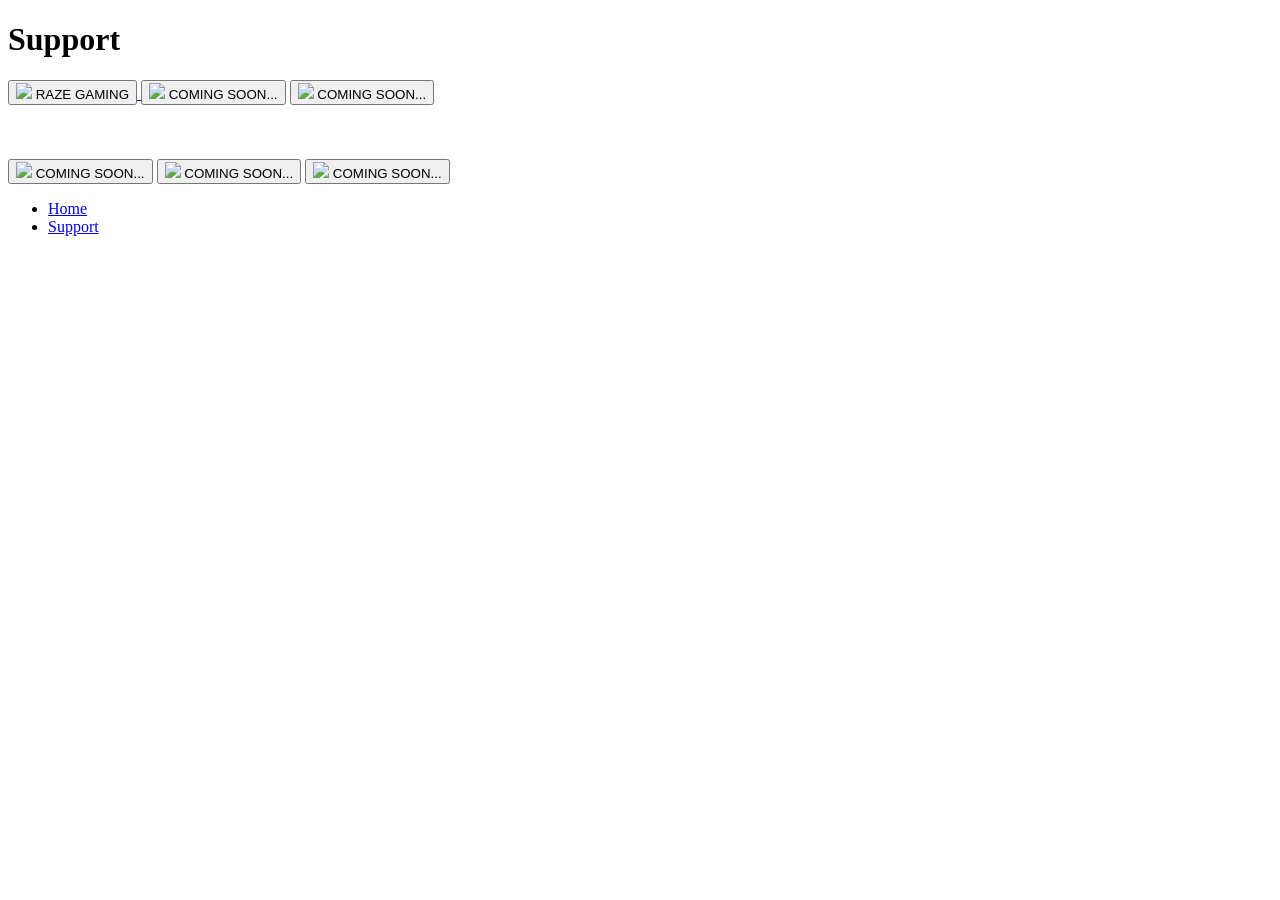
==== html/contact-us.html @ 635fb4c1 "2" ====
<!DOCTYPE html>

<html>
    <head>  
       
    <meta charset="utf-8" />
    <title>
      Best Partner
    </title>
    <link rel="icon" href="../images/Best Partner.png" />
    <link href="../css/contact-us.css" rel="stylesheet" type="text/css">

    </head> 
    <body>
        

        <h1>
          Support
        </h1>

        <div class="contact-form">
          <p>
            <a href="https://discord.gg/TTg7q5XTcK" target="_blank"><button class="btn" ><img src="../images/847541504914fd33810e70a0ea73177e.ico"> RAZE GAMING</button> </a>
            <a><button class="btn1" ><img src="../images/847541504914fd33810e70a0ea73177e.ico"> COMING SOON...</button> </a> 
            <a><button class="btn2" ><img src="../images/847541504914fd33810e70a0ea73177e.ico"> COMING SOON...</button> </a> <br><br><br><br>
            <a><button class="btn" ><img src="../images/847541504914fd33810e70a0ea73177e.ico"> COMING SOON...</button> </a> 
            <a><button class="btn1" ><img src="../images/847541504914fd33810e70a0ea73177e.ico"> COMING SOON...</button> </a> 
            <a><button class="btn2" ><img src="../images/847541504914fd33810e70a0ea73177e.ico"> COMING SOON...</button> </a>
            
          </p>
        </div>
        
        
        <div>
            <nav class="navbar">
              <div class="hamburger-menu">
                <div class="line line-1"></div>
                <div class="line line-2"></div>
                <div class="line line-3"></div>
              </div>
      
              <ul class="nav-list">
                <li class="nav-item">
                  <a href="../index.html" class="nav-link">Home</a>
                </li>
                <li class="nav-item">
                    <a href="contact-us.html" class="nav-link">Support</a>
                  </li>
              </ul>
            </nav>
          </div>
      
          <script src="../script.js"></script>
   
    </body>
</html>
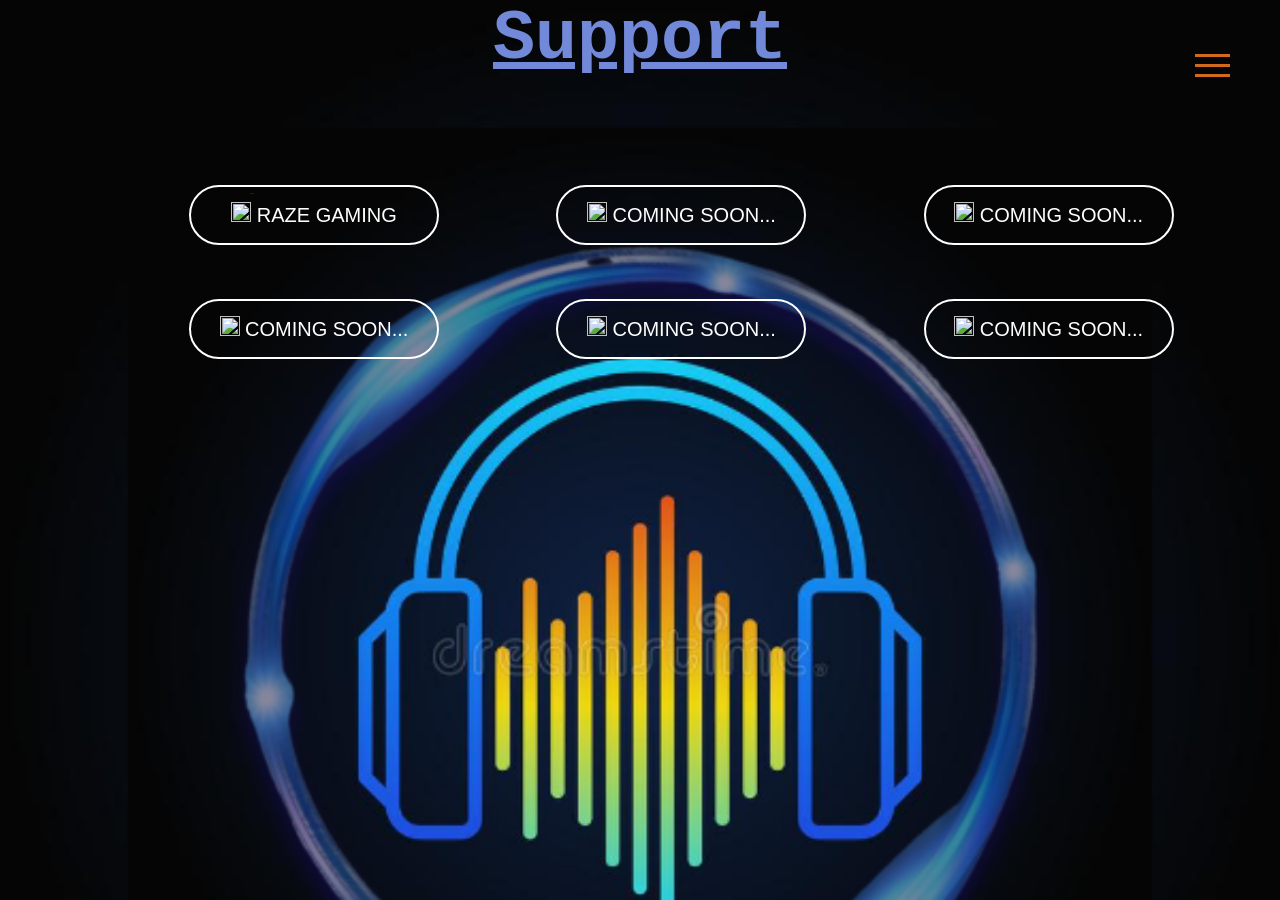
==== commit 48ab691f: "1" ====
--- a/html/contact-us.html
+++ b/html/contact-us.html
@@ -5,9 +5,9 @@
        
     <meta charset="utf-8" />
     <title>
-      Best Partner
+      Dark Hell - Discord
     </title>
-    <link rel="icon" href="../images/Best Partner.png" />
+    <link rel="icon" href="../images/bot.png" />
     <link href="../css/contact-us.css" rel="stylesheet" type="text/css">
 
     </head> 
@@ -44,6 +44,9 @@
                   <a href="../index.html" class="nav-link">Home</a>
                 </li>
                 <li class="nav-item">
+                    <a href="commands.html" class="nav-link">Commands</a>
+                  </li>
+                <li class="nav-item">
                     <a href="contact-us.html" class="nav-link">Support</a>
                   </li>
               </ul>
--- a/css/contact-us.css
+++ b/css/contact-us.css
@@ -0,0 +1,238 @@
+body {
+    background-image: url(../images/bot.png);
+    background-size: cover;
+    background-attachment: fixed;
+    background-repeat: no-repeat;
+    max-width: 100%;
+    overflow-x: hidden;
+}
+
+
+h1 {
+    font-size: 70px;
+    font-family: 'Courier New';
+    color: #7289da;
+    text-align: center;
+    text-decoration: underline;
+}
+p {
+  position:relative ;
+  
+  top: 2cm;
+}
+img {
+  width: 20px;
+  height: 20px;
+}
+.btn {
+  left: 5cm;
+    color: white;
+    font-size: 20px;
+    position: relative;
+    width: 250px;
+    height: 60px;
+    top: 30px;
+    bottom: 1cm;
+    background-color: transparent;
+    border-radius: 30px;
+    border: 2px solid white;
+    outline: 0;
+}
+.btn1 {
+    color: white;
+    font-size: 20px;
+    position: relative;
+    left: 8cm;
+    top: 30px;
+    width: 250px;
+    height: 60px;
+    bottom: 1cm;
+    background-color: transparent;
+    border-radius: 30px;
+    border: 2px solid white;
+    outline: 0;
+}
+.btn2 {
+  top: 30px;
+    color: white;
+    font-size: 20px;
+    left:11cm;
+    position: relative;
+    width: 250px;
+    height: 60px;
+    bottom: 1cm;
+    background-color: transparent;
+    border-radius: 30px;
+    border: 2px solid white;
+    outline: 0;
+}
+
+.btn:hover {
+  background-color: white;
+  color: black;
+  cursor: pointer;
+}
+.btn1:hover {
+  background-color: white;
+  color: black;
+  cursor: pointer;
+}
+.btn2:hover {
+  background-color: white;
+  color: black;
+  cursor: pointer;
+}
+
+
+form {
+  margin-top: 150px;
+  margin-left: 430px;
+  transition: all 4s ease-in-out;
+}
+
+.form-control {
+  width: 600px;
+  background: transparent;
+  border: none;
+  outline: none;
+  border-bottom: 1px solid gray;
+  color: #fff;
+  font-size: 18px;
+  margin-bottom: 16px;
+}
+
+input {
+  height: 45px;
+}
+
+form .submit {
+  background: #ff5722;
+  border-color: transparent;
+  color: #fff;
+  font-size: 20px;
+  font-weight: bold;
+  letter-spacing: 2px;
+  height: 50px;
+  margin-top: 20px;
+  
+}
+
+form .submit:hover {
+  background-color: #f44336;
+  cursor: pointer;
+}
+
+.footer {
+  position:relative;
+  height: 2cm;
+  top: 9cm;
+}
+.foot {
+  position: relative;
+  top: -25px;
+}
+
+* {
+    margin: 0;
+    padding: 0;
+  }
+  
+  
+  .navbar {
+    width: 300px;
+    height: 100%;
+    background-color: #262626;
+    position: fixed;
+    top: 0;
+    right: -300px;
+    display: flex;
+    justify-content: center;
+    align-items: center;
+    border-radius: 20% 0 0 60%;
+    transition: right 0.8s cubic-bezier(1, 0, 0, 1);
+  }
+  
+  .change {
+    right: 0;
+  }
+  
+  .hamburger-menu {
+    width: 35px;
+    height: 30px;
+    position: fixed;
+    top: 50px;
+    right: 50px;
+    cursor: pointer;
+    display: flex;
+    flex-direction: column;
+    justify-content: space-around;
+  }
+  
+  .line {
+    width: 100%;
+    height: 3px;
+    background-color: chocolate;
+    transition: all 0.8s;
+  }
+  
+  .change .line-1 {
+    transform: rotateZ(-405deg) translate(-8px, 6px);
+  }
+  
+  .change .line-2 {
+    opacity: 0;
+  }
+  
+  .change .line-3 {
+    transform: rotateZ(405deg) translate(-8px, -6px);
+  }
+  
+  .nav-list {
+    text-align: right;
+  }
+  
+  .nav-item {
+    list-style: none;
+    margin: 25px;
+  }
+  
+  .nav-link {
+    text-decoration: none;
+    font-size: 22px;
+    color: #eee;
+    font-weight: 300;
+    letter-spacing: 1px;
+    text-transform: uppercase;
+    position: relative;
+    padding: 3px 0;
+  }
+  
+  .nav-link::before,
+  .nav-link::after {
+    content: "";
+    width: 100%;
+    height: 2px;
+    background-color: chocolate;
+    position: absolute;
+    left: 0;
+    transform: scaleX(0);
+    transition: transform 0.5s;
+  }
+  
+  .nav-link::after {
+    bottom: 0;
+    transform-origin: right;
+  }
+  
+  .nav-link::before {
+    top: 0;
+    transform-origin: left;
+  }
+  
+  .nav-link:hover::before,
+  .nav-link:hover::after {
+    transform: scaleX(1);
+  }
+  
+  
+  
